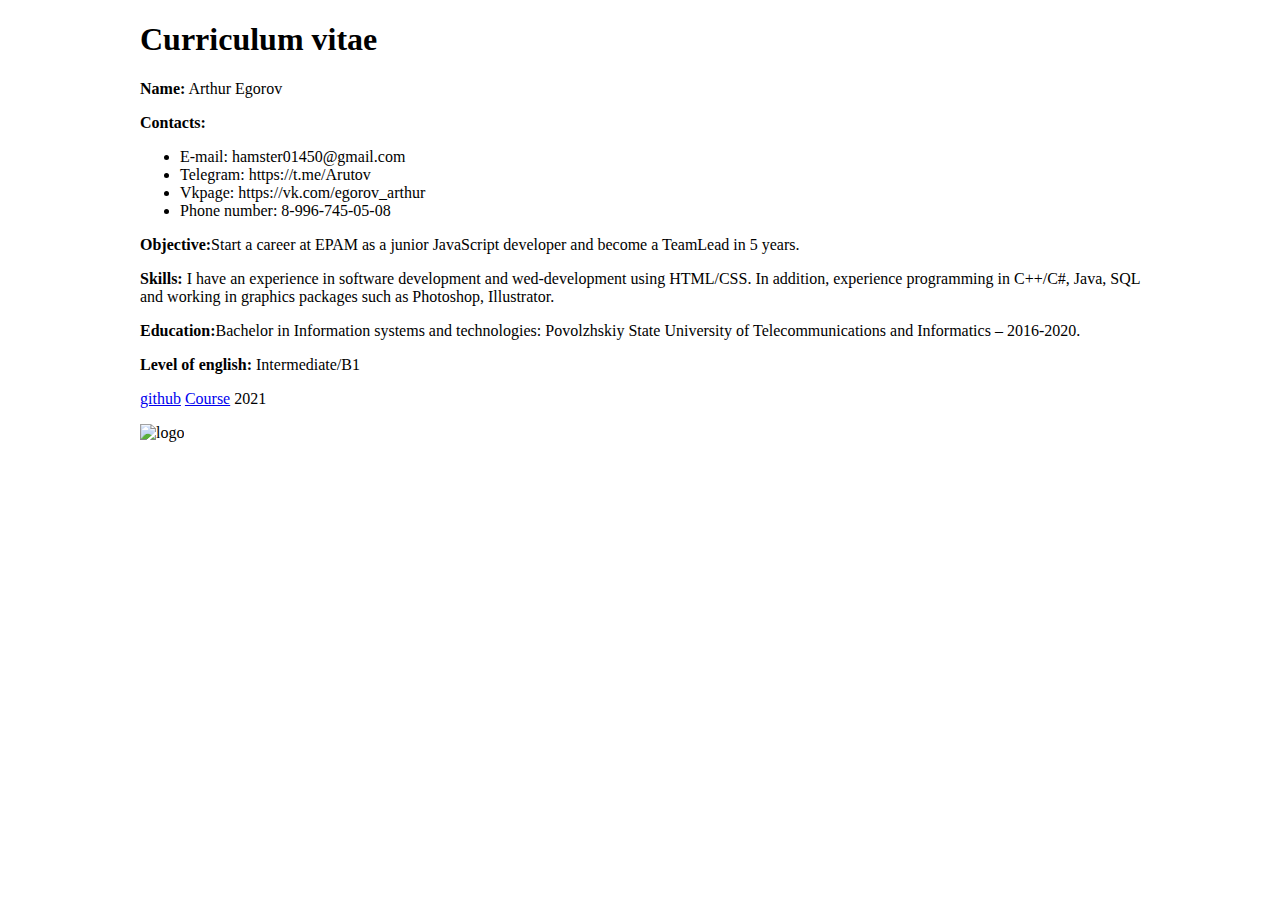
==== index.html @ 7b90225f "feat: add  html and css file" ====
<!DOCTYPE html>
<html lang="ru">

<head>
    <meta charset="utf-8">
    <title>Сurriculum vitae</title>
    <style>
    .container{
        width: 1000px;
        margin: 0 auto;    
    }    
    .footer{
        width: 1000px;
        margin: 0 auto;    
    }
    </style>
</head>

  <body>
    <div class="container">
     <h1>Сurriculum vitae</h1>
     <p><b>Name:</b> Arthur Egorov</p>
     <p><b>Contacts:</b></p>
     <ul >
        <li>E-mail: hamster01450@gmail.com</li>   
        <li>Telegram: https://t.me/Arutov </li>
        <li>Vkpage: https://vk.com/egorov_arthur </li>
        <li>Phone number: 8-996-745-05-08 </li>
     </ul>
     <p><b>Objective:</b>Start a career at EPAM as a junior JavaScript developer and become a TeamLead in 5 years.</p>
     <p><b>Skills:</b> I have an experience in software development and wed-development using HTML/CSS. In addition, experience programming in C++/C#, Java, SQL and working in graphics packages such as Photoshop, Illustrator.</p>
     <p><b>Education:</b>Bachelor in Information systems and technologies: Povolzhskiy State University of Telecommunications and Informatics – 2016-2020.  </p>
     <p><b>Level of english:</b> Intermediate/B1</p>
    </div>
    <footer class="footer">
        <a href="https://github.com/Arthurianecc">github</a>
        <a href="https://rs.school/js/">Course</a>
        <a>2021</a>
       <p> <img src="https://rs.school/images/rs_school_js.svg" alt="logo" width="250"></p>
        
    </footer>
  </body>
</html>
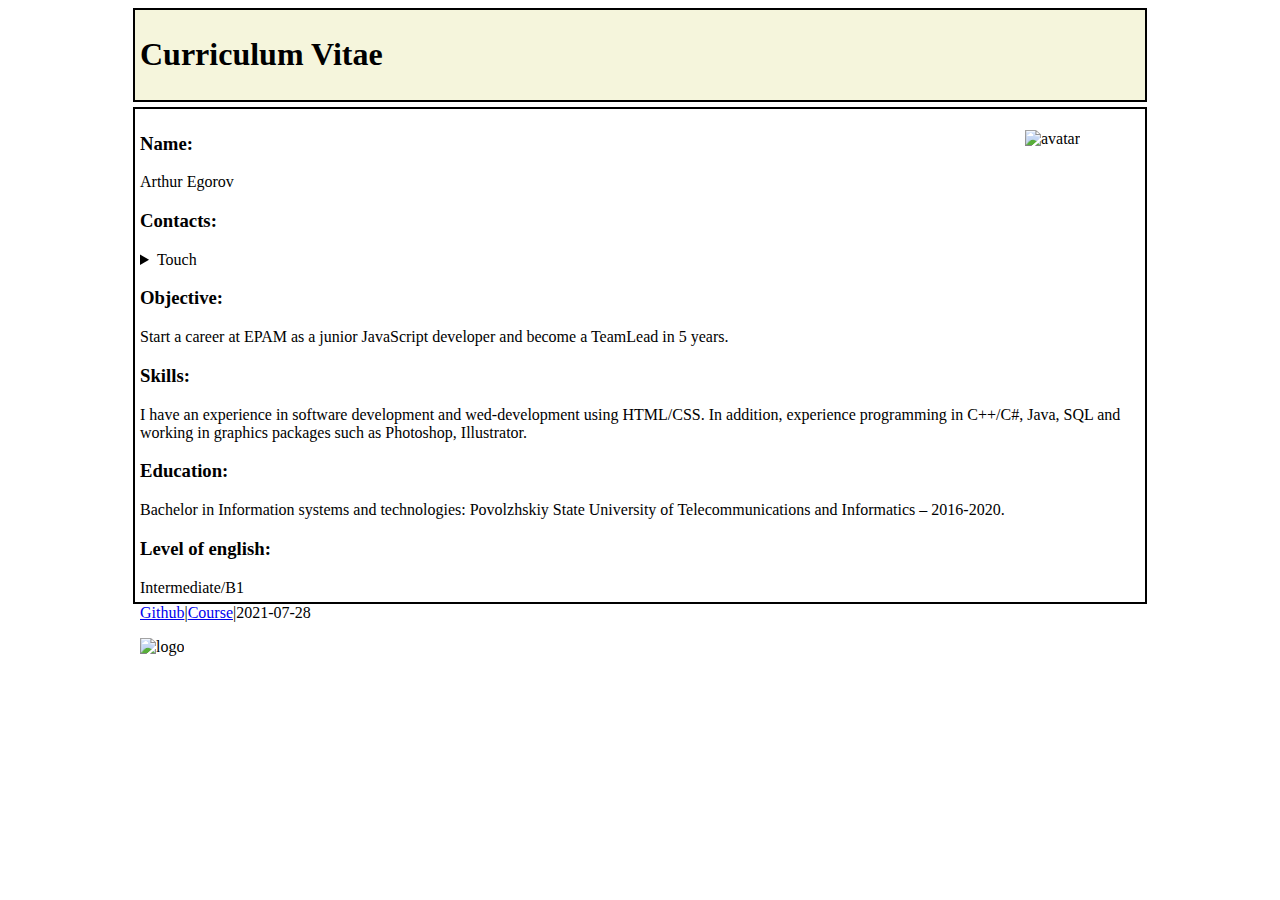
==== commit dcd8b0ea: "docs: add style in css" ====
--- a/index.html
+++ b/index.html
@@ -4,40 +4,40 @@
 <head>
     <meta charset="utf-8">
     <title>Сurriculum vitae</title>
-    <style>
-    .container{
-        width: 1000px;
-        margin: 0 auto;    
-    }    
-    .footer{
-        width: 1000px;
-        margin: 0 auto;    
-    }
-    </style>
+    <link rel="stylesheet" href="style.css" type="text/css"/>   
 </head>
 
   <body>
-    <div class="container">
-     <h1>Сurriculum vitae</h1>
-     <p><b>Name:</b> Arthur Egorov</p>
-     <p><b>Contacts:</b></p>
-     <ul >
-        <li>E-mail: hamster01450@gmail.com</li>   
-        <li>Telegram: https://t.me/Arutov </li>
-        <li>Vkpage: https://vk.com/egorov_arthur </li>
-        <li>Phone number: 8-996-745-05-08 </li>
+
+    <header class="header">
+      <h1>Сurriculum Vitae</h1>
+    </header>
+
+    <main class="main">
+     <div><h3>Name:</h3> Arthur Egorov</div>
+     <img class="avatar" src="https://raw.githubusercontent.com/Arthurianecc/file/main/OX7oC851pD4.jpg" alt="avatar">
+     <h3>Contacts:</h3>
+     <details> 
+     <summary>Touch</summary>
+     <ul>
+        <li><h4>E-mail:</h4> hamster01450@gmail.com</li>   
+        <li><h4>Telegram:</h4> https://t.me/Arutov </li>
+        <li><h4>Vkpage:</h4>https://vk.com/egorov_arthur </li>
+        <li><h4>Phone number:</h4> 8-996-745-05-08 </li>
      </ul>
-     <p><b>Objective:</b>Start a career at EPAM as a junior JavaScript developer and become a TeamLead in 5 years.</p>
-     <p><b>Skills:</b> I have an experience in software development and wed-development using HTML/CSS. In addition, experience programming in C++/C#, Java, SQL and working in graphics packages such as Photoshop, Illustrator.</p>
-     <p><b>Education:</b>Bachelor in Information systems and technologies: Povolzhskiy State University of Telecommunications and Informatics – 2016-2020.  </p>
-     <p><b>Level of english:</b> Intermediate/B1</p>
-    </div>
+    </details>
+
+     <div><h3>Objective:</h3>Start a career at EPAM as a junior JavaScript developer and become a TeamLead in 5 years.</div>
+     <div><h3>Skills:</h3> I have an experience in software development and wed-development using HTML/CSS. In addition, experience programming in C++/C#, Java, SQL and working in graphics packages such as Photoshop, Illustrator.</div>
+     <div><h3>Education:</h3>Bachelor in Information systems and technologies: Povolzhskiy State University of Telecommunications and Informatics – 2016-2020.  </div>
+     <div><h3>Level of english:</h3> Intermediate/B1</div>
+    </main>
+
     <footer class="footer">
-        <a href="https://github.com/Arthurianecc">github</a>
-        <a href="https://rs.school/js/">Course</a>
-        <a>2021</a>
-       <p> <img src="https://rs.school/images/rs_school_js.svg" alt="logo" width="250"></p>
+        <a class="github" href="https://github.com/Arthurianecc">Github</a>|<a href="https://rs.school/js/">Course</a>|<time>2021-07-28</time>
+       <p> <img src="https://rs.school/images/rs_school_js.svg" alt="logo" width="180"></p>
         
     </footer>
+
   </body>
 </html>--- a/style.css
+++ b/style.css
@@ -0,0 +1,50 @@
+.header {
+  width: 1000px;
+  margin: 5px auto;
+  padding: 5px;
+  border: solid 2px;
+  background-color: beige;
+}
+
+.github {
+  animation: color 2s infinite;
+}
+@keyframes color {
+  0% {
+    color: red;
+  }
+  15% {
+    color: orange;
+  }
+  30% {
+    color: yellow;
+  }
+  45% {
+    color: green;
+  }
+  70% {
+    color: aqua;
+  }
+  85% {
+    color: blue;
+  }
+  100% {
+    color: #8f00ff;
+  }
+}
+.main {
+  width: 1000px;
+  margin: 0 auto;
+  padding: 5px;
+  border: solid 2px;
+}
+.avatar {
+  position: absolute;
+  top: 130px;
+  right: 200px;
+  height: 200px;
+}
+.footer {
+  width: 1000px;
+  margin: 0 auto;
+}
